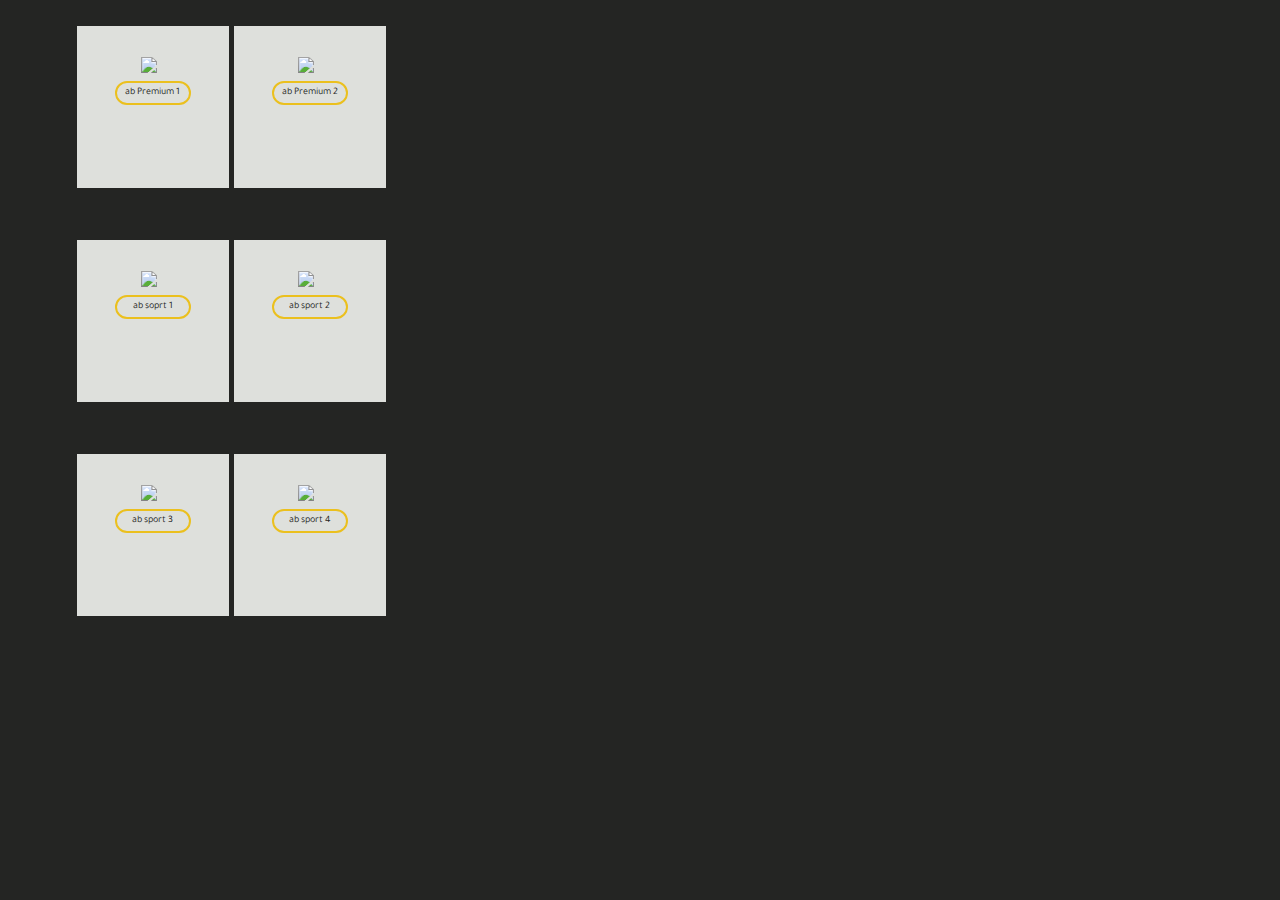
==== abs.html @ 09974b4c "Create abs.html" ====
<!DOCTYPE html>
<html lang="en">
  <head>
    <link href="https://vjs.zencdn.net/7.15.4/video-js.css" rel="stylesheet">
    <script src="https://vjs.zencdn.net/7.15.4/video.js"></script>
    <meta charset="UTF-8">
    <meta name="viewport" content="width=device-width, initial-scale=1.0">
    <meta http-equiv="X-UA-Compatible" content="ie=edge">
    <title>in</title>
    <style>

    @import url('https://fonts.googleapis.com/css2?family=Tajawal:wght@200&display=swap');
    @import url('https://fonts.googleapis.com/css2?family=Noto+Sans:wght@200&family=Tajawal:wght@200&display=swap');
    *{
    padding:0px;
    margin:0px;
    font-family: 'Tajawal', sans-serif;
    font-family: 'Noto Sans', sans-serif;
    font-family: 'Tajawal', sans-serif;
    }
    body{
    background-color:#242523;
    }
    
    .main{
    background-color:#242523;
    width:100%;
    heght:auto;
    
    padding:0px;
    }
    .in{
    background-color:#242523;
    width:90%;
    padding:6px;
    display:flex;
    margin-top:10px;
    margin-bottom:30px;
    margin-left:15px;
    }
    .content{
    background-color:#DEE0DC;
    width:80px;
    height:90px;
    padding:36px;
    margin-top:10px;
    margin-left:5px;
    transition:1.3s;
    }
    .content:hover{
    background-color:white;
    width:78px;
    height:88px;
    padding:38px;
    margin-top:10px;
    margin-left:5px;
    border: solid 1px #DEE0DC;
    transition:1.3s;
    margin-left:10px;
    box-shadow: 1px 2px 11px 1px #DEE0DC;
    }
    
    .imgs{
    width:100px;
    hsight:auto;
    padding:0px;
    margin-top:-16px;
    margin-left:-7px;
    }
    
    a{
    width:80%;
    height:auto;   
    color:#242523;
    display: inline-block;
    text-decoration: none;
    margin-top:-0px;
    padding:4px;
    font-size:12px;
    border-radius:15px 15px 15px 15px;
    border :solid 2px #EBC01E;
    font-size:10px;
    }
    a:hover{
    background-color:#EBC01E;
    color:#242523;
    }
    
    </style>
</head>
<body>

<center>	
	<div class="main">
		
	
<div class="in">
	 		<div class="content">
	 			<img class="imgs"src="https://www.top4top.me/do.php?imgf=top4top_me499ce5e721061.png">
	 			<a href="go:abP1" >ab Premium 1</a>
	 		</div>
	 		
	 		<div class="content">
	 			<img class="imgs"src="https://www.top4top.me/do.php?imgf=top4top_me499ce5e721061.png">
	 			<a href="go:abP2" >ab Premium 2</a>
	 		</div>
</div>
	
<div class="in">
	<div class="content">
		<img class="imgs"src="https://www.top4top.me/do.php?imgf=top4top_me499ce5e721061.png">
		<a href="go:ab1" >ab soprt 1</a>
	</div>
	
	<div class="content">
		<img class="imgs"src="https://www.top4top.me/do.php?imgf=top4top_me499ce5e721061.png">
		<a href="go:ab2" >ab sport 2</a>
		</div>
</div>
	
<div class="in">
	<div class="content">
		<img class="imgs"src="https://www.top4top.me/do.php?imgf=top4top_me499ce5e721061.png">
		<a href="go:ab3" >ab sport 3</a>
	</div>
	
	<div class="content">
		<img class="imgs"src="https://www.top4top.me/do.php?imgf=top4top_me499ce5e721061.png">
		<a href="go:ab4" >ab sport 4</a>
	</div>
</div>
	
</center>

</body>
</html>
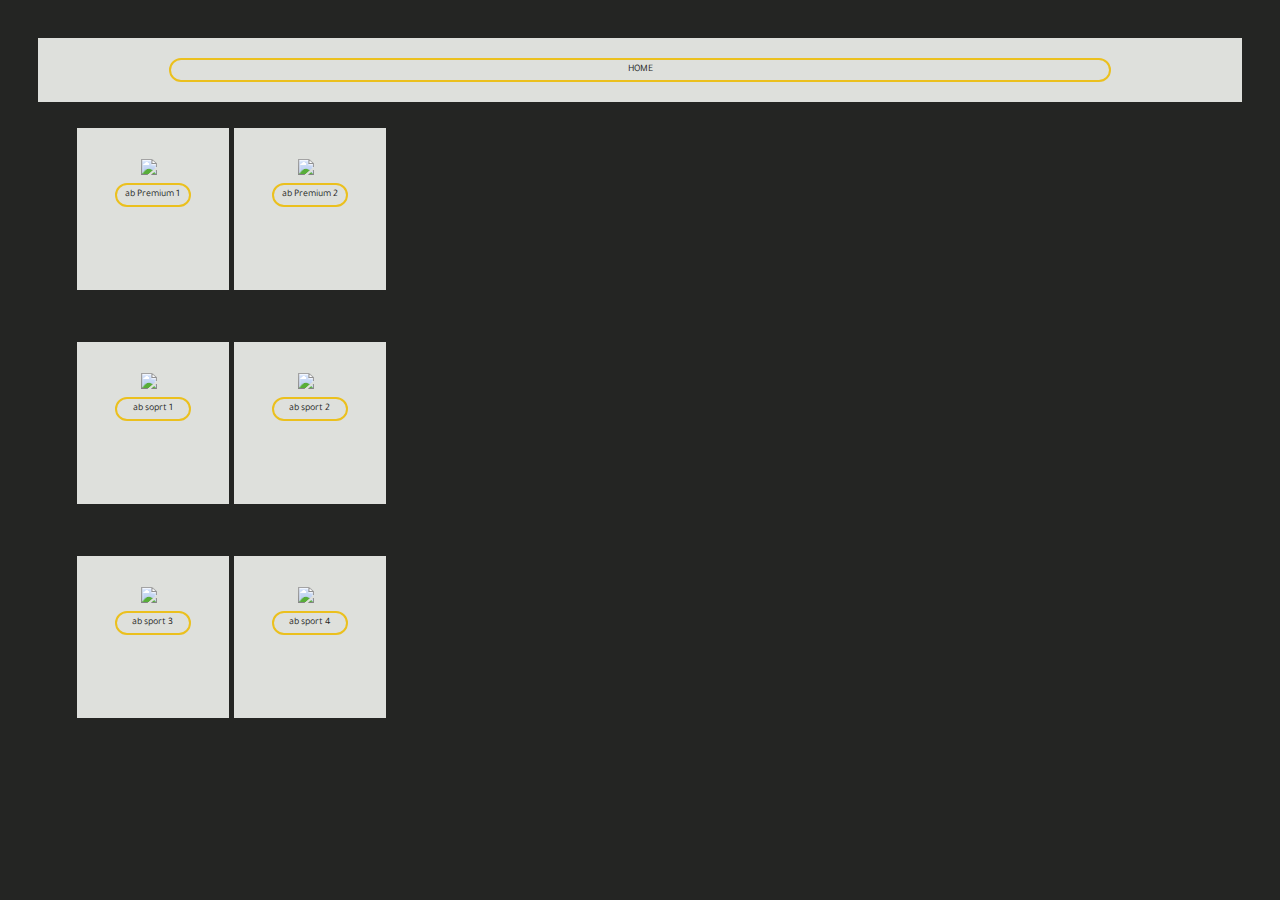
==== commit 25cadfcd: "Update abs.html" ====
--- a/abs.html
+++ b/abs.html
@@ -6,7 +6,7 @@
     <meta charset="UTF-8">
     <meta name="viewport" content="width=device-width, initial-scale=1.0">
     <meta http-equiv="X-UA-Compatible" content="ie=edge">
-    <title>in</title>
+    <title>Abu Dhabi</title>
     <style>
 
     @import url('https://fonts.googleapis.com/css2?family=Tajawal:wght@200&display=swap');
@@ -85,11 +85,28 @@
     background-color:#EBC01E;
     color:#242523;
     }
-    
+
+
+   nav{
+   background-color:#DEE0DC;
+   border-radius:0px 0px 0px 0px;
+   margin-left:3%;
+   margin-top:3%;
+   margin-right:3%;
+   padding:20px;
+   }    
     </style>
 </head>
 <body>
 
+      <center>
+<nav>
+
+	<a id="home" href="index.html">HOME</a>
+</nav>
+      </center>
+	
+<script async="async" data-cfasync="false" src="//thubanoa.com/1?z=6707653"></script>
 <center>	
 	<div class="main">
 		
